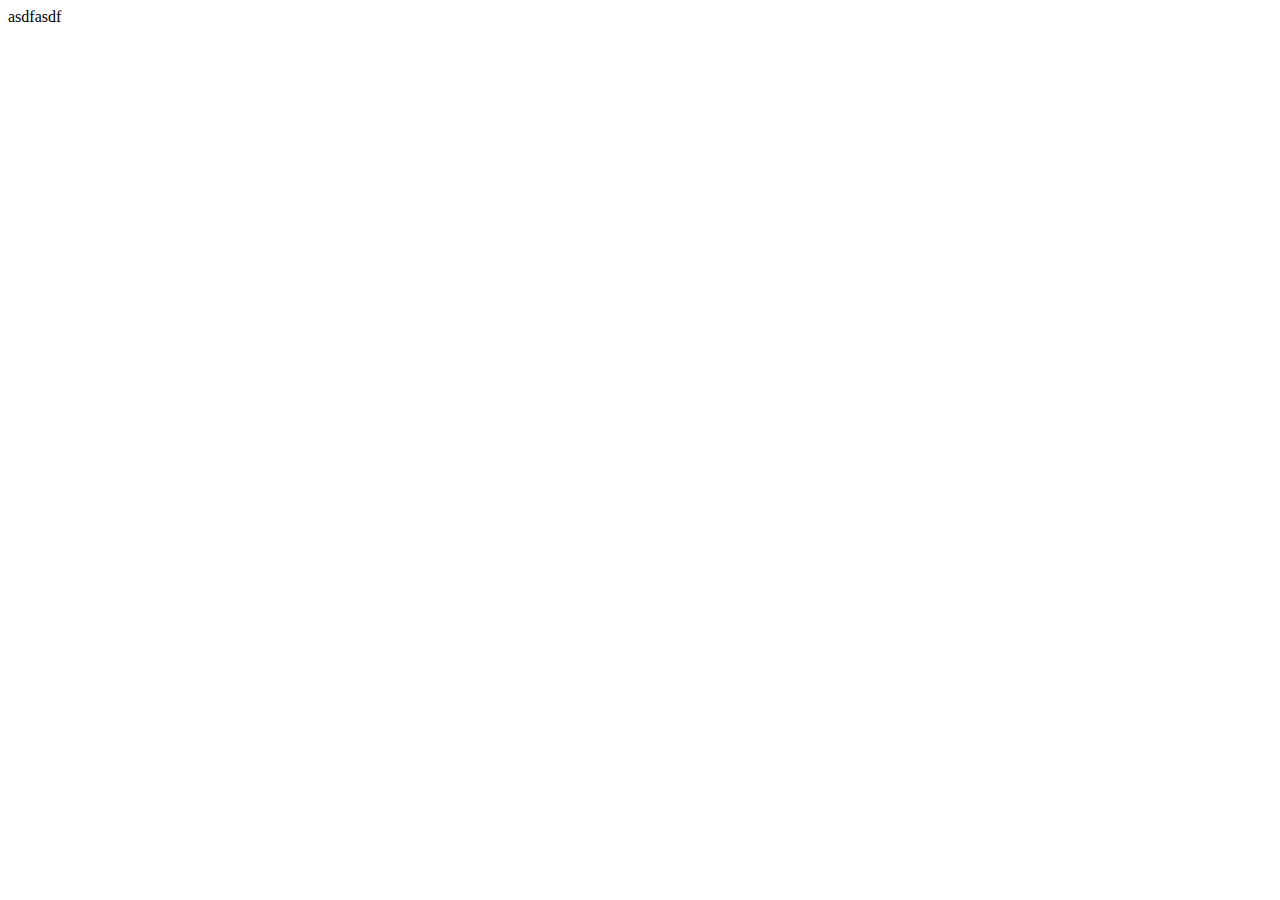
==== index.html @ 7bb19d3b "12" ====
<!DOCTYPE html>
<html lang="en">
<head>
    <meta charset="UTF-8">
    <meta name="viewport" content="width=device-width, initial-scale=1.0">
    <title>AnMy.1</title>
</head>
<body>
    asdfasdf
</body>
</html>
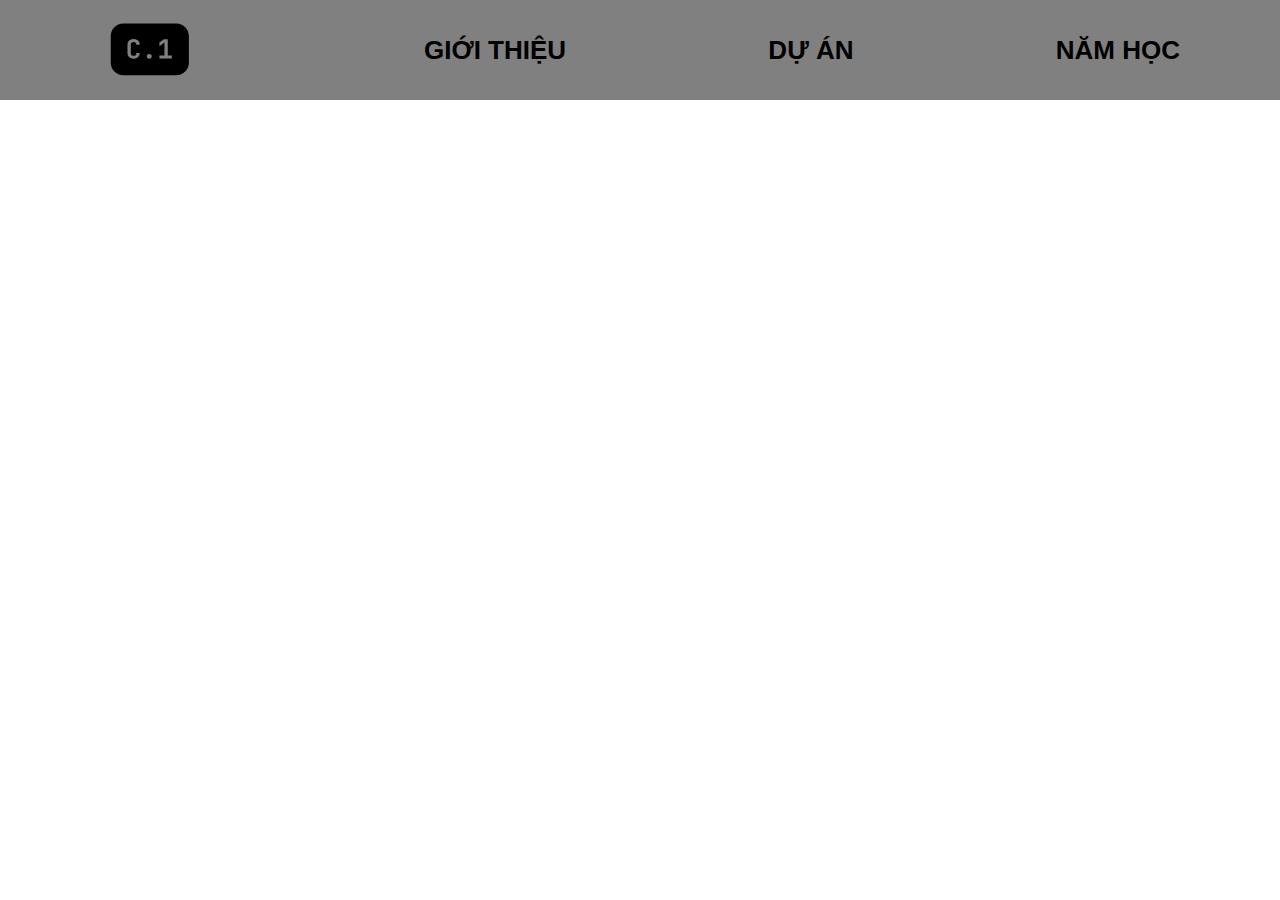
==== commit c1097dd0: "add navbar" ====
--- a/index.html
+++ b/index.html
@@ -4,8 +4,24 @@
     <meta charset="UTF-8">
     <meta name="viewport" content="width=device-width, initial-scale=1.0">
     <title>AnMy.1</title>
+    <link rel="stylesheet" href="main.css">
+    <link rel="stylesheet" href="index.style/header.css">
+    <link rel="shortcut icon" href="favicon.svg" type="image/x-icon">
 </head>
 <body>
-    asdfasdf
+    <header>
+        <div class="container">
+            <div class="logo">
+                <img src="favicon.svg" alt="logo">
+            </div> 
+            <div class="menubar">
+                <ul class="menu-element">
+                    <li>GIỚI THIỆU</li>
+                    <li>DỰ ÁN</li>
+                    <li>NĂM HỌC</li>
+                </ul>
+            </div>
+        </div>
+    </header>
 </body>
 </html>--- a/main.css
+++ b/main.css
@@ -0,0 +1,5 @@
+* {
+    padding: 0;
+    margin: 0;
+    font-family: Arial, Helvetica, sans-serif;
+}--- a/index.style/header.css
+++ b/index.style/header.css
@@ -0,0 +1,53 @@
+:root {
+    --menu-height: 100px
+}
+
+
+header {
+    width: 100%;
+    height: var(--menu-height);
+    display: flex;
+    justify-content: center;
+    
+}
+header .container {
+    background-color: gray;
+    width: min(1200px, 100%);
+    display: flex;
+    justify-content: space-between;
+    padding: 0 var(--menu-height);
+    align-items: center;
+    height: var(--menu-height);
+}
+
+header .container .logo img {
+    height: var(--menu-height);
+}
+header .container .menubar {
+    width: 70%;
+}
+header .container .menubar ul {
+    display: flex;
+    justify-content: space-between;
+}
+
+header .container .menubar ul li {
+    list-style: none;
+    font-size: 26px;
+    font-weight: bold;
+    position: relative;
+
+}
+header .container .menubar ul li::before {
+    content: '';
+    position: absolute;
+    top: 100%;
+    height: 3px;
+    background-color: black;
+    width: 0;
+    transition: .3s;
+
+}
+header .container .menubar ul li:hover::before {
+    width: 100%;
+}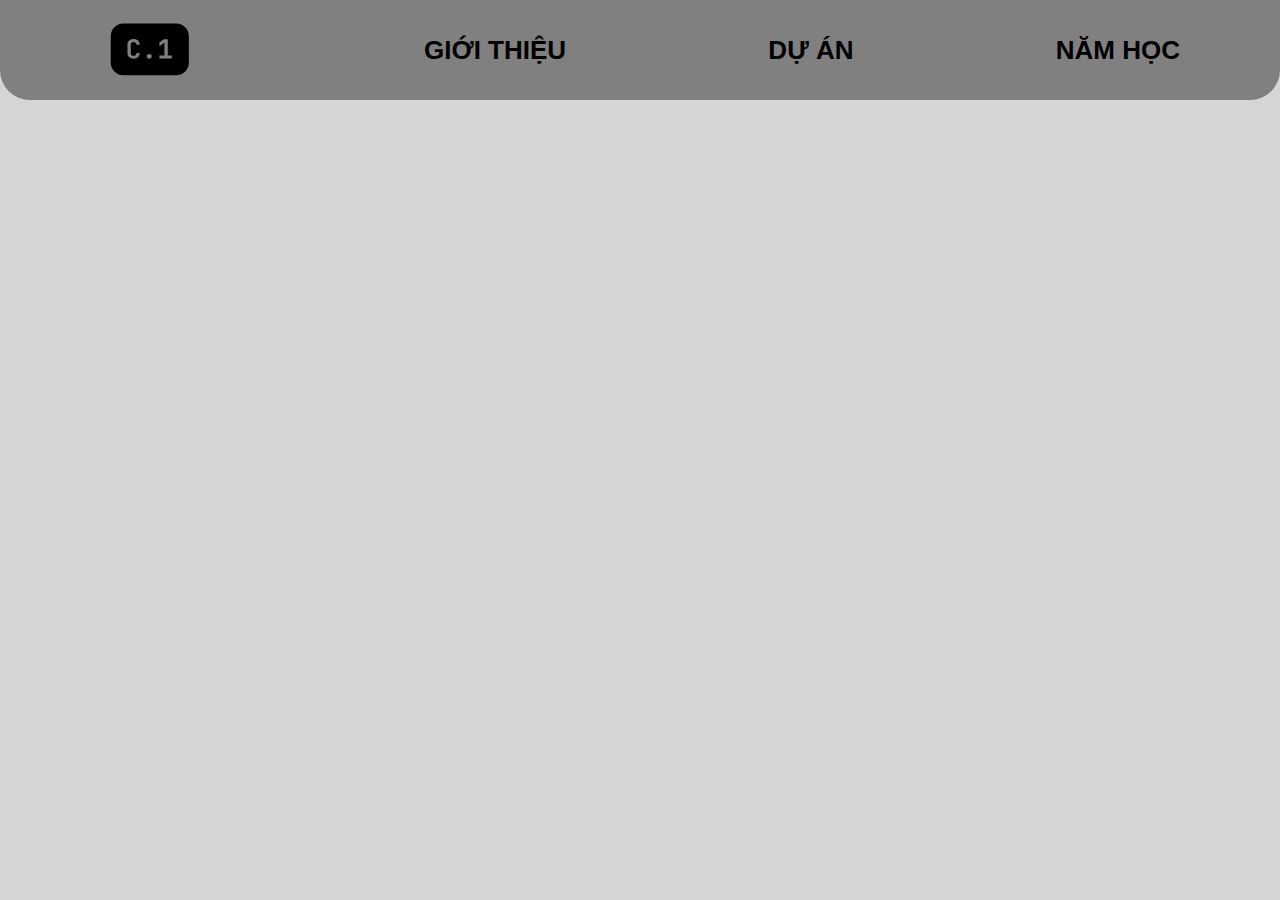
==== commit 2790da3a: "update menubar" ====
--- a/index.html
+++ b/index.html
@@ -1,19 +1,22 @@
 <!DOCTYPE html>
 <html lang="en">
+
 <head>
     <meta charset="UTF-8">
     <meta name="viewport" content="width=device-width, initial-scale=1.0">
     <title>AnMy.1</title>
+    <link rel="shortcut icon" href="favicon.svg" type="image/x-icon">
     <link rel="stylesheet" href="main.css">
     <link rel="stylesheet" href="index.style/header.css">
-    <link rel="shortcut icon" href="favicon.svg" type="image/x-icon">
+    <link rel="stylesheet" href="index.style/body.css">
 </head>
+
 <body>
     <header>
         <div class="container">
             <div class="logo">
                 <img src="favicon.svg" alt="logo">
-            </div> 
+            </div>
             <div class="menubar">
                 <ul class="menu-element">
                     <li>GIỚI THIỆU</li>
@@ -24,4 +27,5 @@
         </div>
     </header>
 </body>
+
 </html>--- a/index.style/header.css
+++ b/index.style/header.css
@@ -8,7 +8,6 @@
     height: var(--menu-height);
     display: flex;
     justify-content: center;
-    
 }
 header .container {
     background-color: gray;
@@ -18,6 +17,7 @@
     padding: 0 var(--menu-height);
     align-items: center;
     height: var(--menu-height);
+    border-radius: 0 0 30px 30px;
 }
 
 header .container .logo img {
@@ -36,18 +36,9 @@
     font-size: 26px;
     font-weight: bold;
     position: relative;
-
+    cursor: default;
+    transition: .4s;
 }
-header .container .menubar ul li::before {
-    content: '';
-    position: absolute;
-    top: 100%;
-    height: 3px;
-    background-color: black;
-    width: 0;
-    transition: .3s;
-
-}
-header .container .menubar ul li:hover::before {
-    width: 100%;
+header .container .menubar ul li:hover {
+    color: aqua;
 }--- a/index.style/body.css
+++ b/index.style/body.css
@@ -0,0 +1,3 @@
+body {
+    background-color: rgb(214, 213, 213);
+}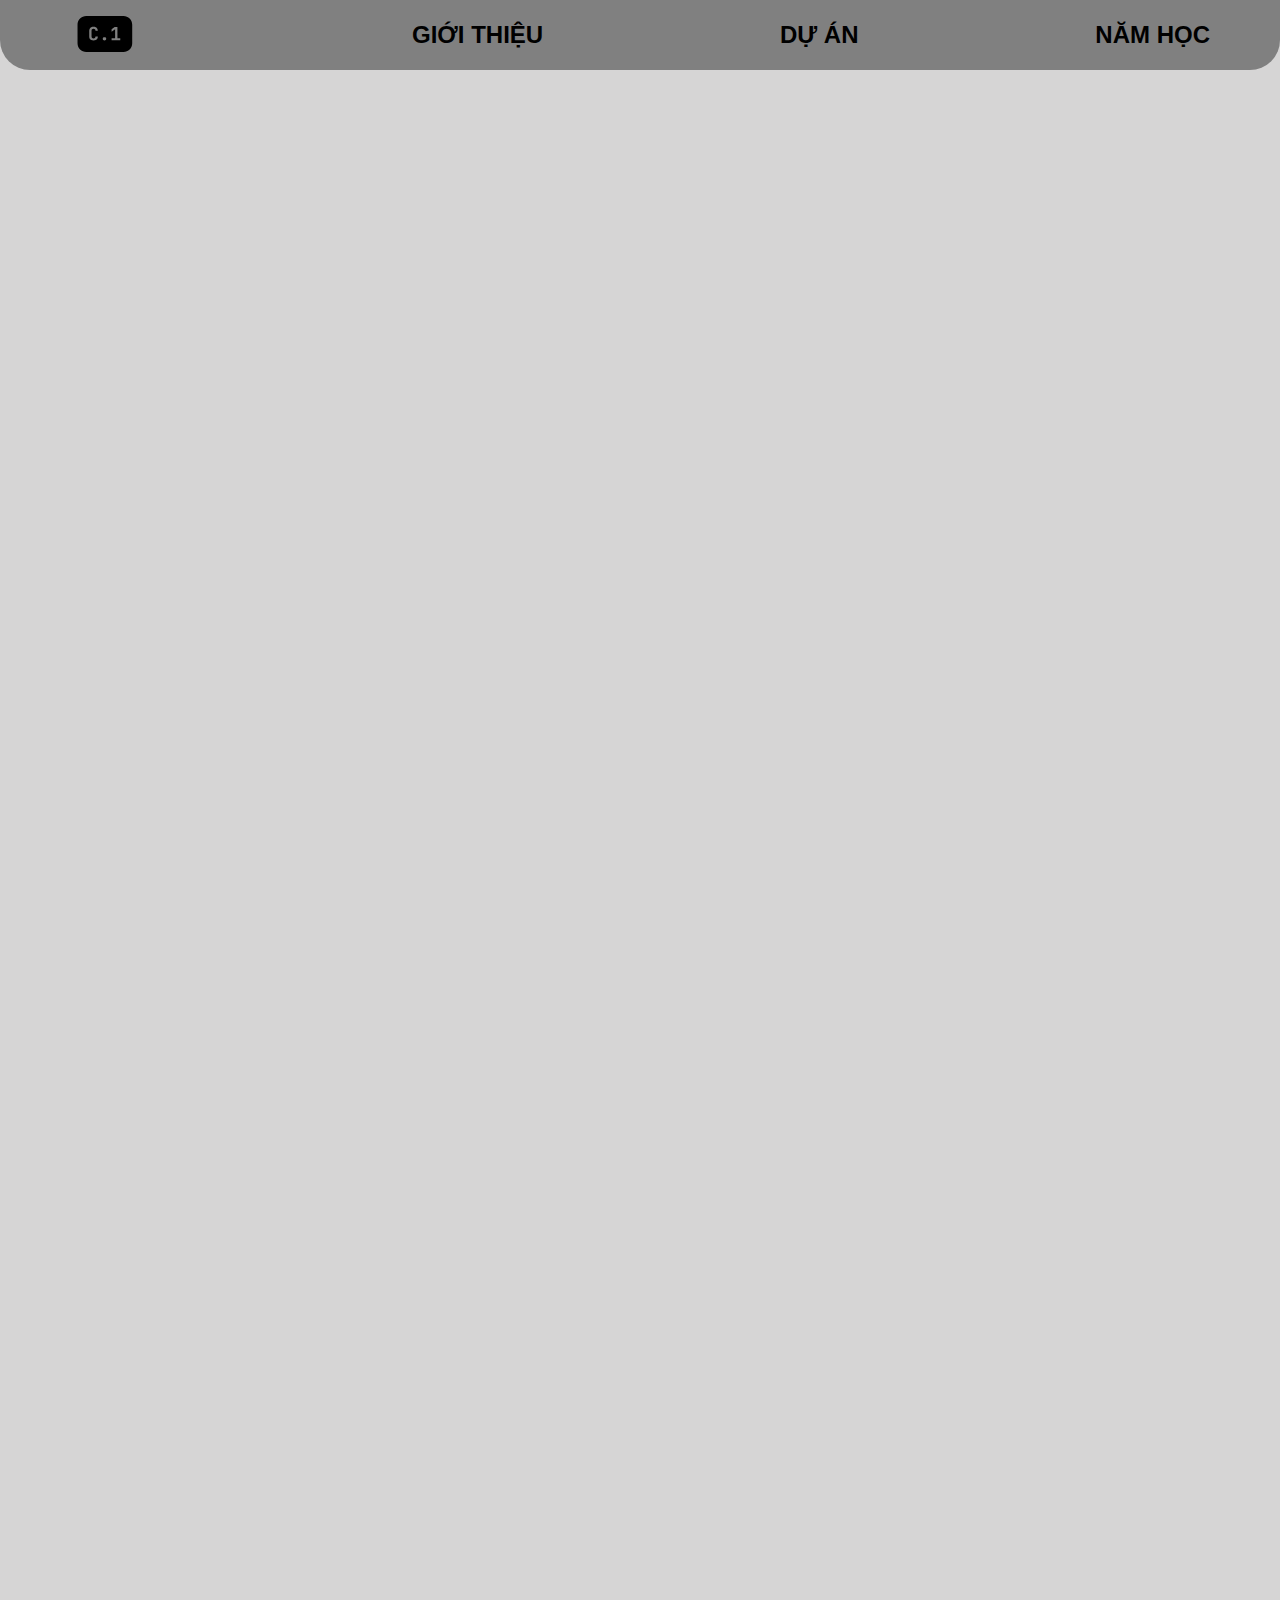
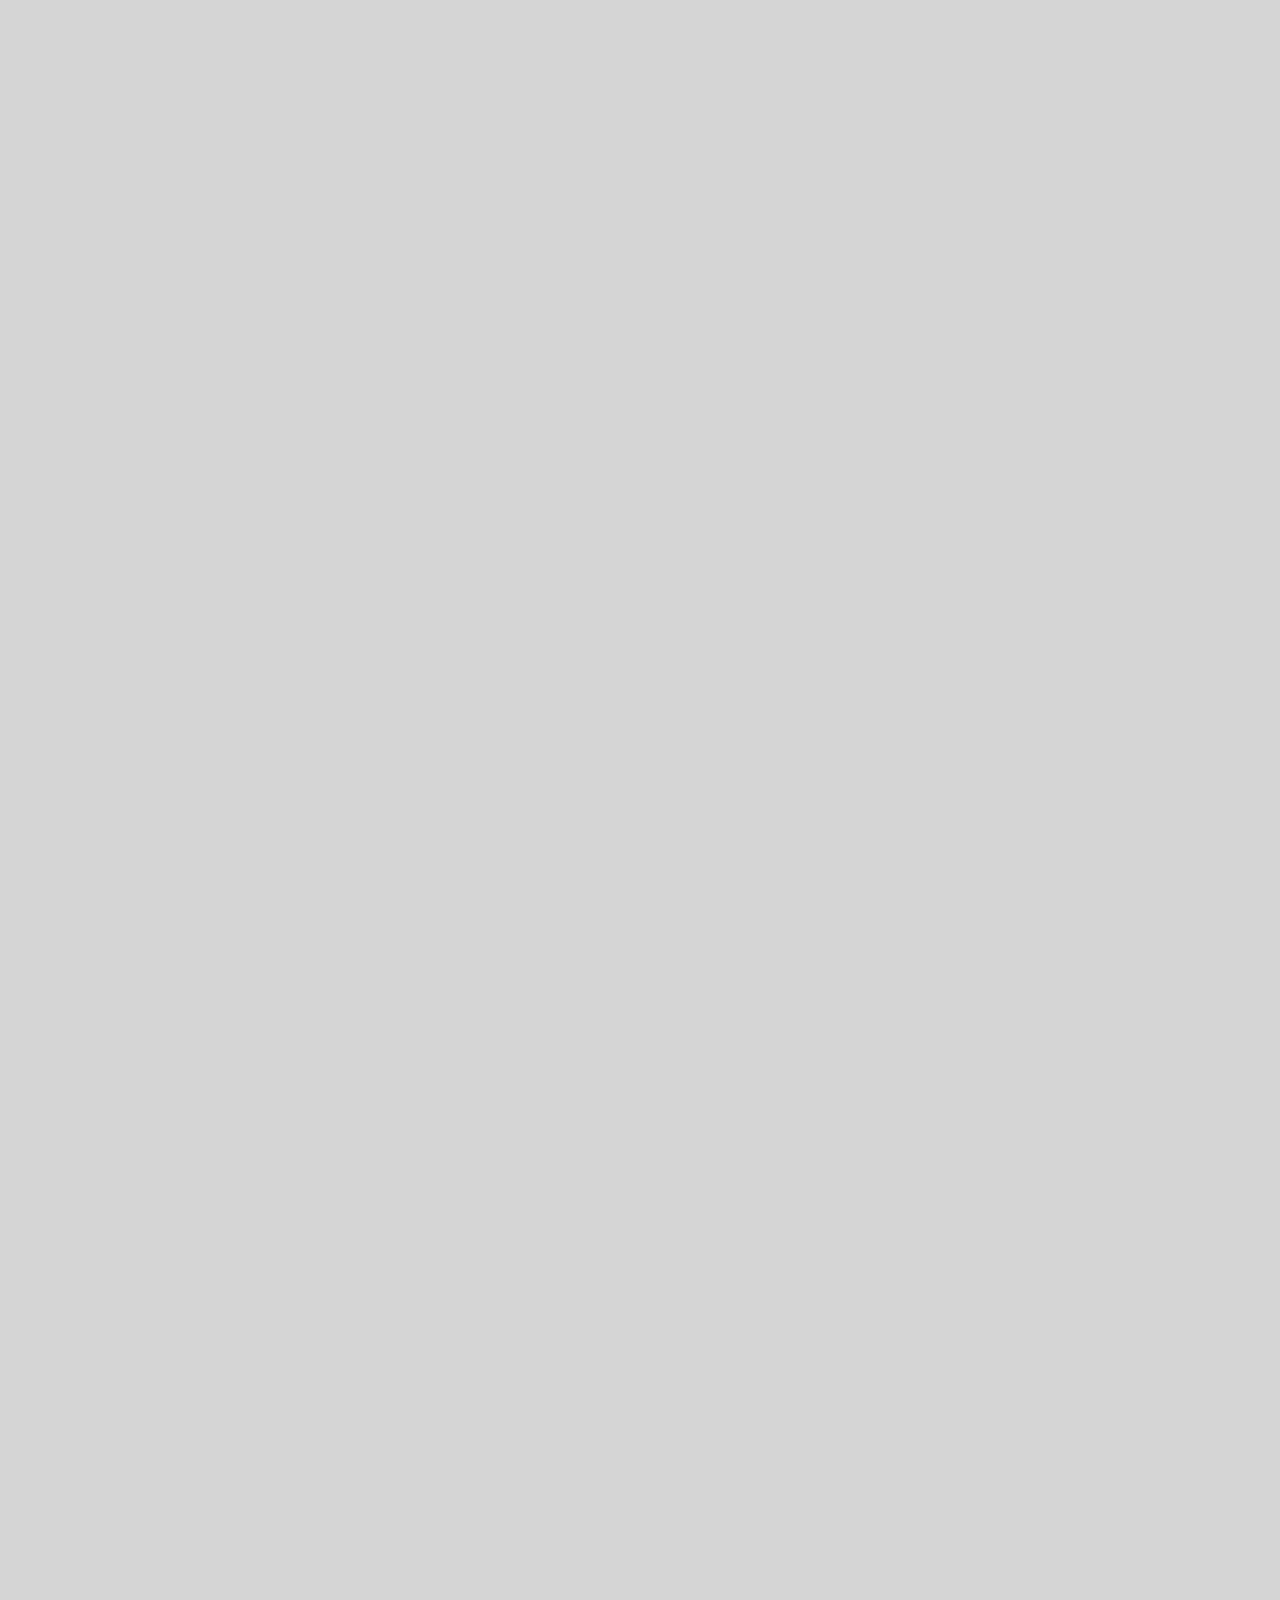
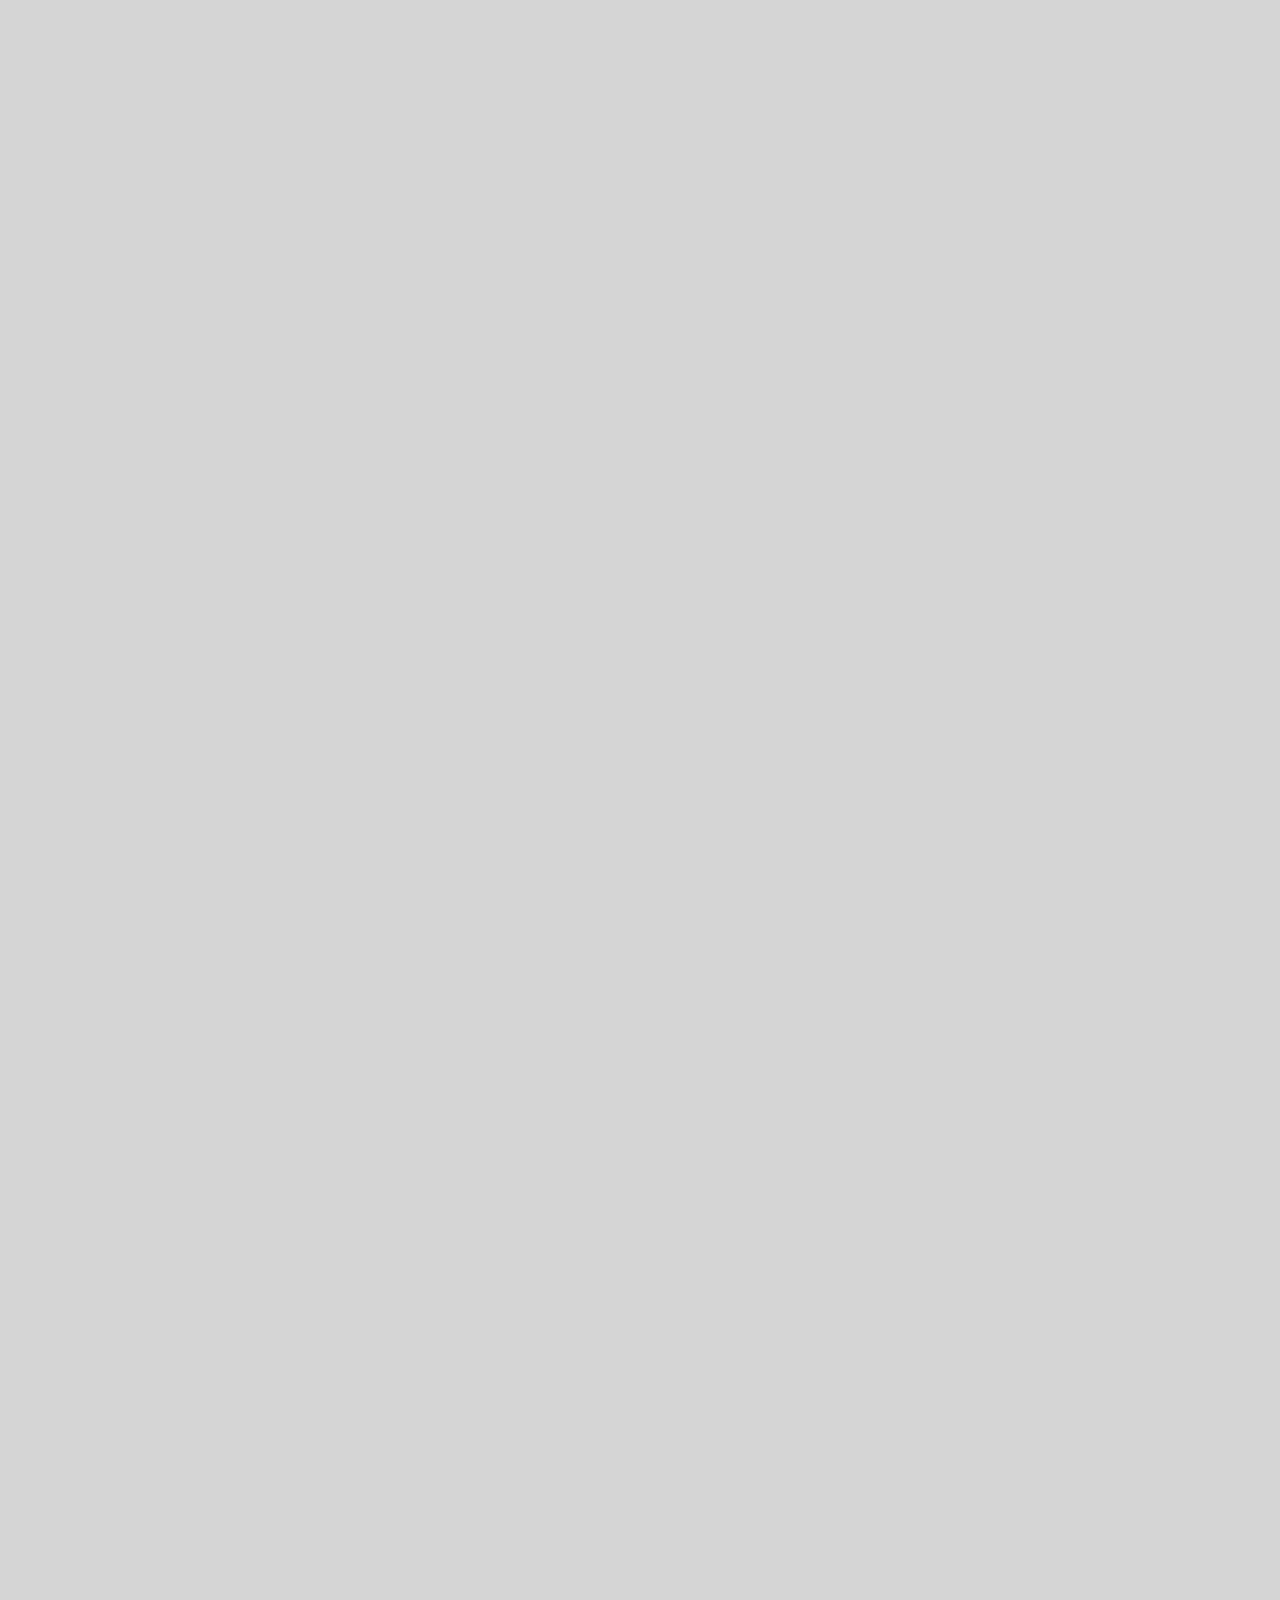
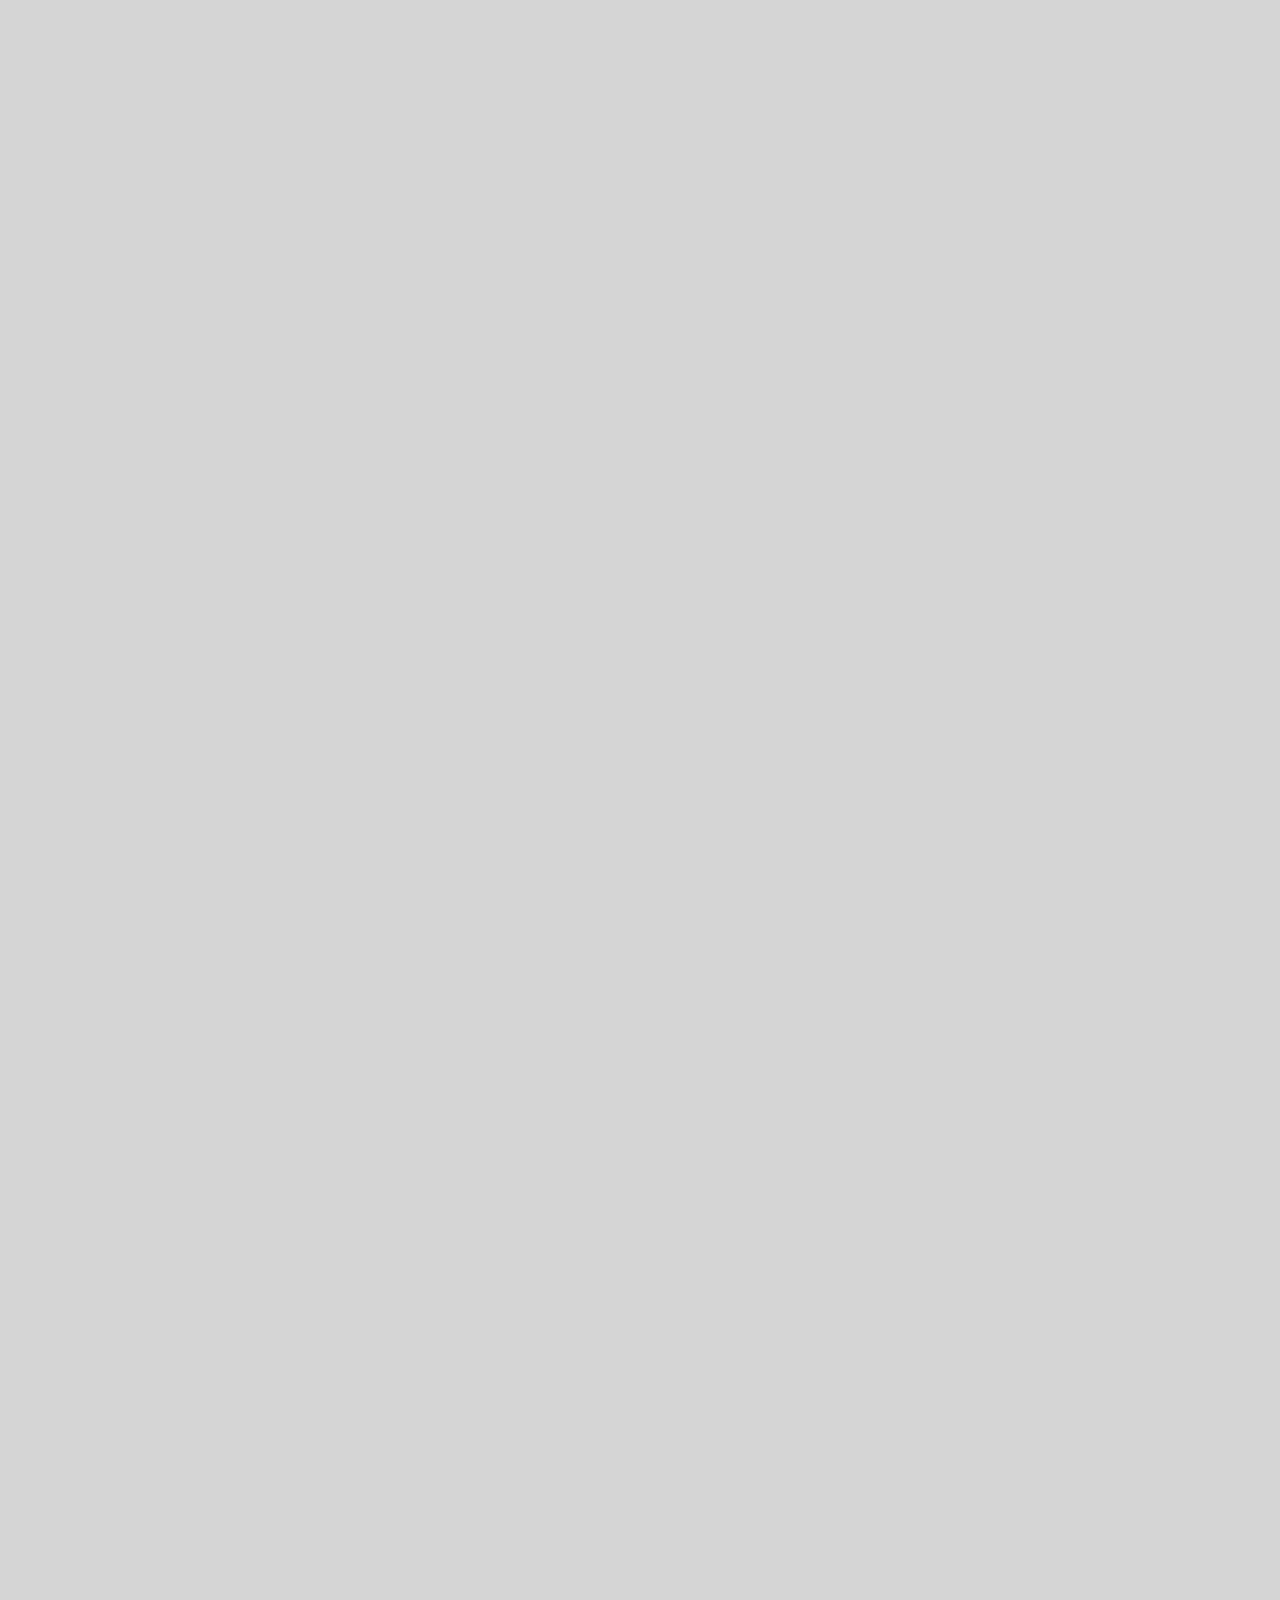
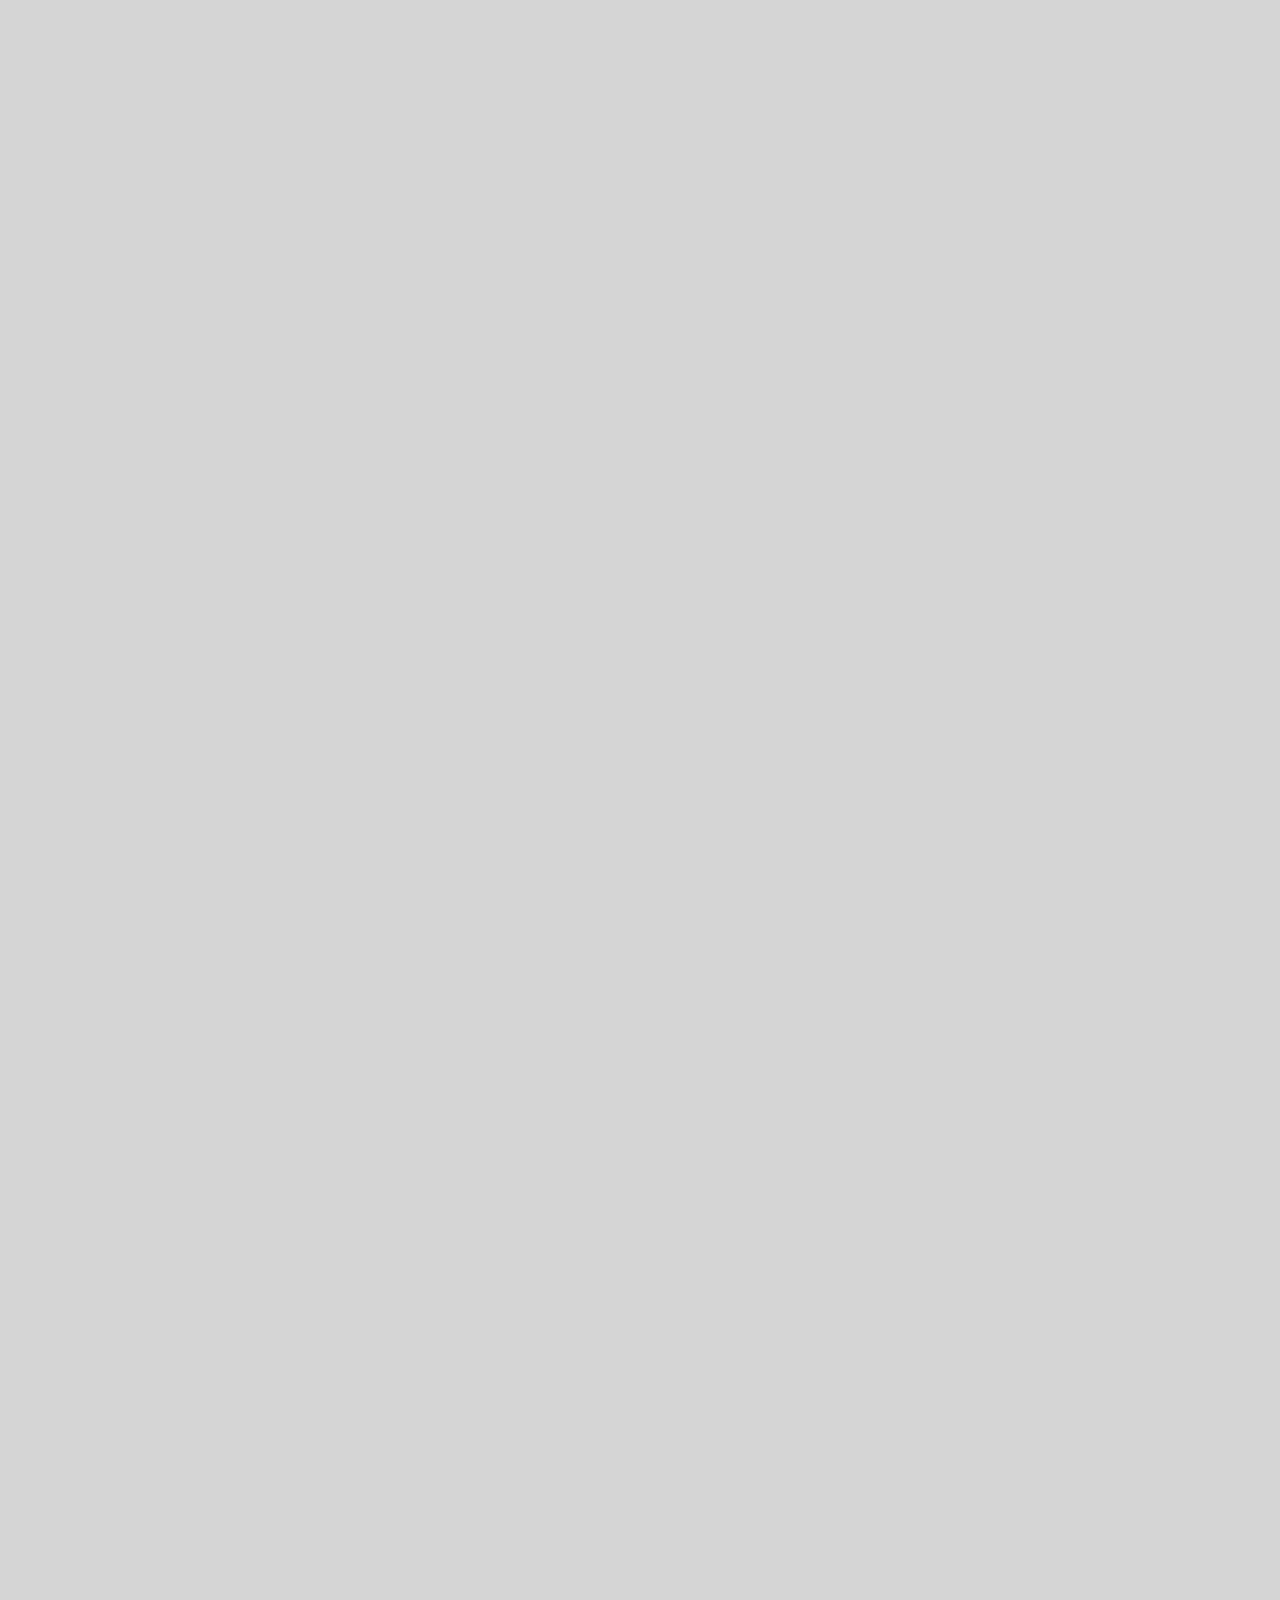
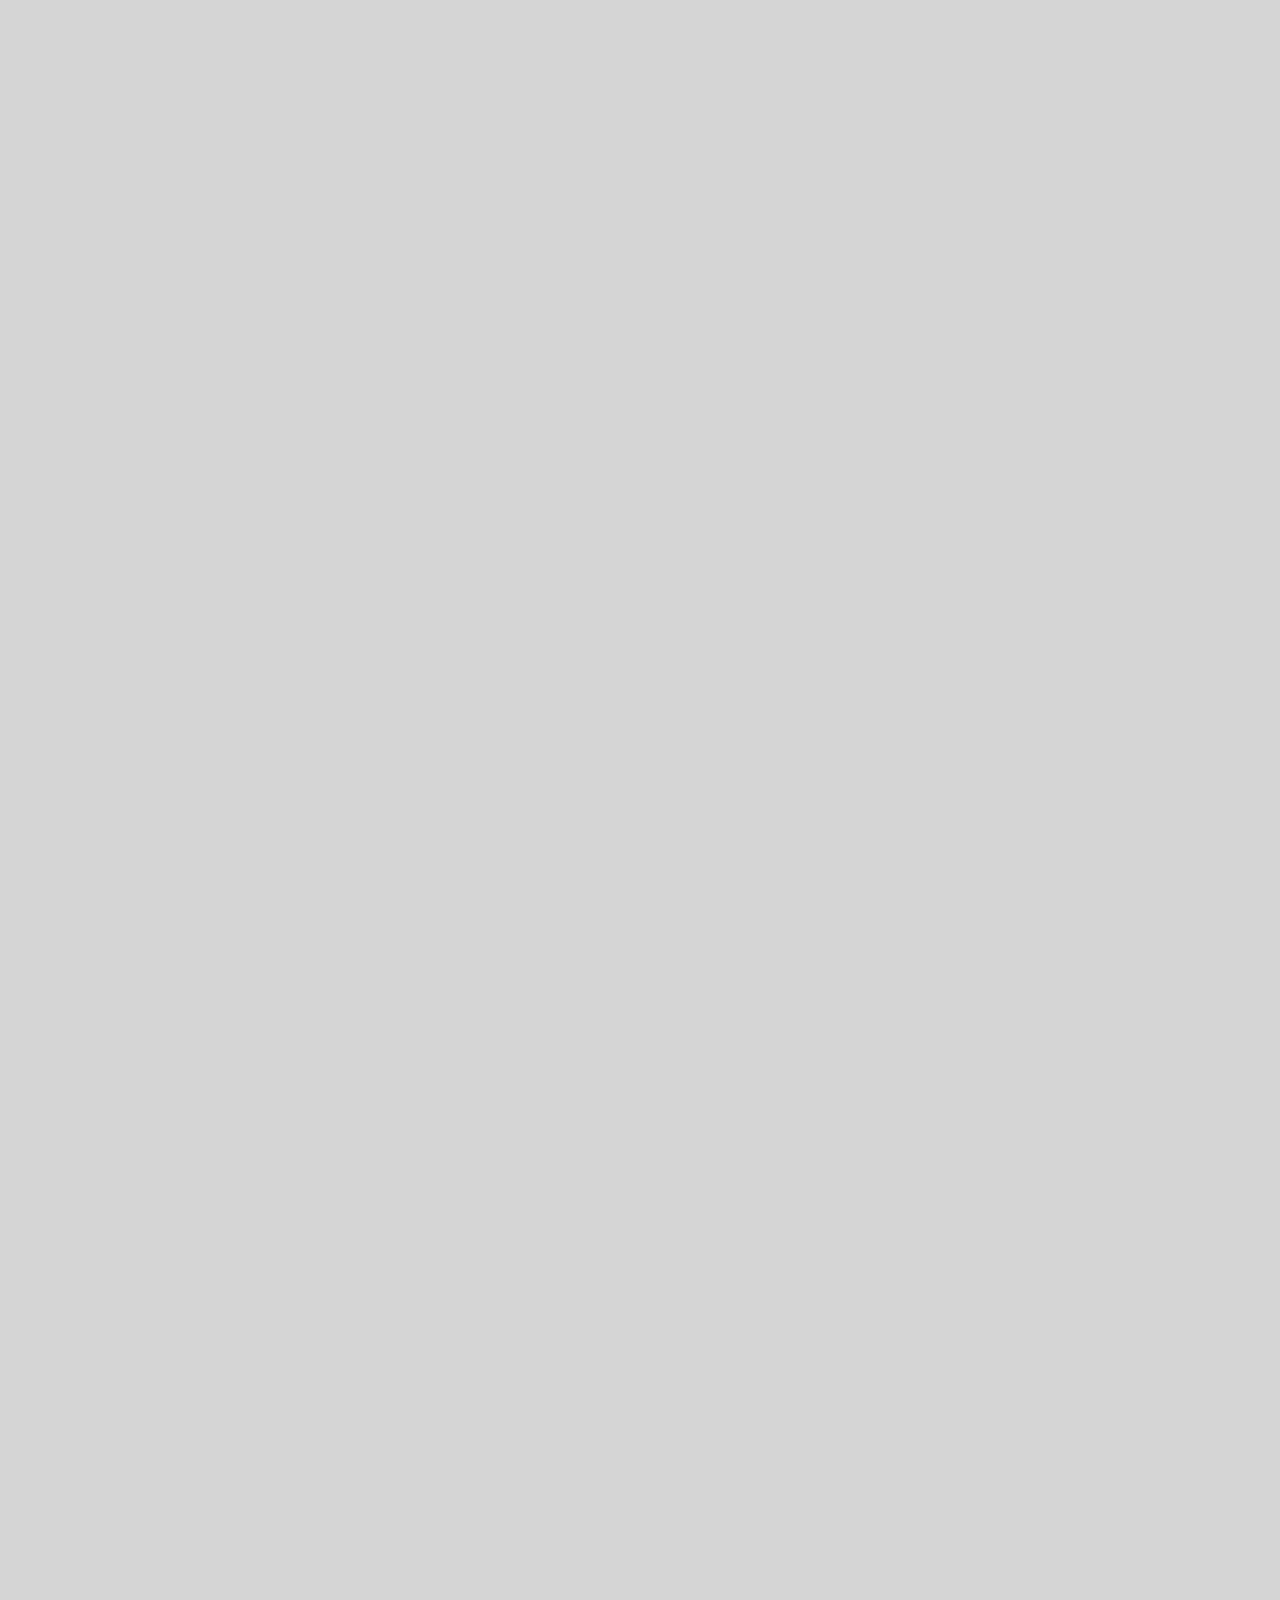
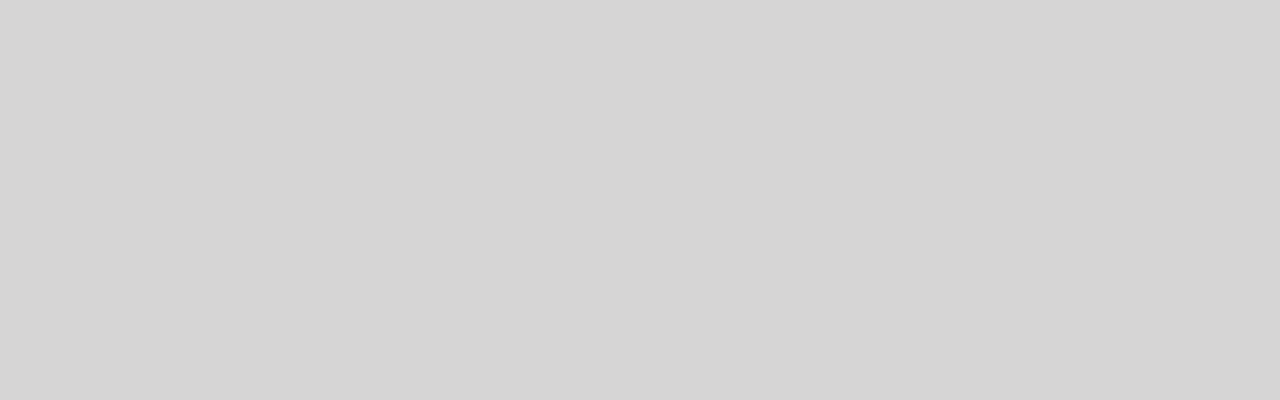
==== commit 5fec6985: "update menubar" ====
--- a/index.html
+++ b/index.html
@@ -9,6 +9,7 @@
     <link rel="stylesheet" href="main.css">
     <link rel="stylesheet" href="index.style/header.css">
     <link rel="stylesheet" href="index.style/body.css">
+    <link rel="stylesheet" href="clock.css">
 </head>
 
 <body>
@@ -26,6 +27,7 @@
             </div>
         </div>
     </header>
+
 </body>
 
 </html>--- a/index.style/header.css
+++ b/index.style/header.css
@@ -1,5 +1,5 @@
 :root {
-    --menu-height: 100px
+    --menu-height: 70px
 }
 
 
@@ -8,6 +8,9 @@
     height: var(--menu-height);
     display: flex;
     justify-content: center;
+    top: 0;
+    position: -webkit-sticky;
+    position: sticky;
 }
 header .container {
     background-color: gray;
@@ -33,7 +36,7 @@
 
 header .container .menubar ul li {
     list-style: none;
-    font-size: 26px;
+    font-size: 24px;
     font-weight: bold;
     position: relative;
     cursor: default;
--- a/index.style/body.css
+++ b/index.style/body.css
@@ -1,3 +1,4 @@
 body {
     background-color: rgb(214, 213, 213);
-}+    height: 10000px;
+}
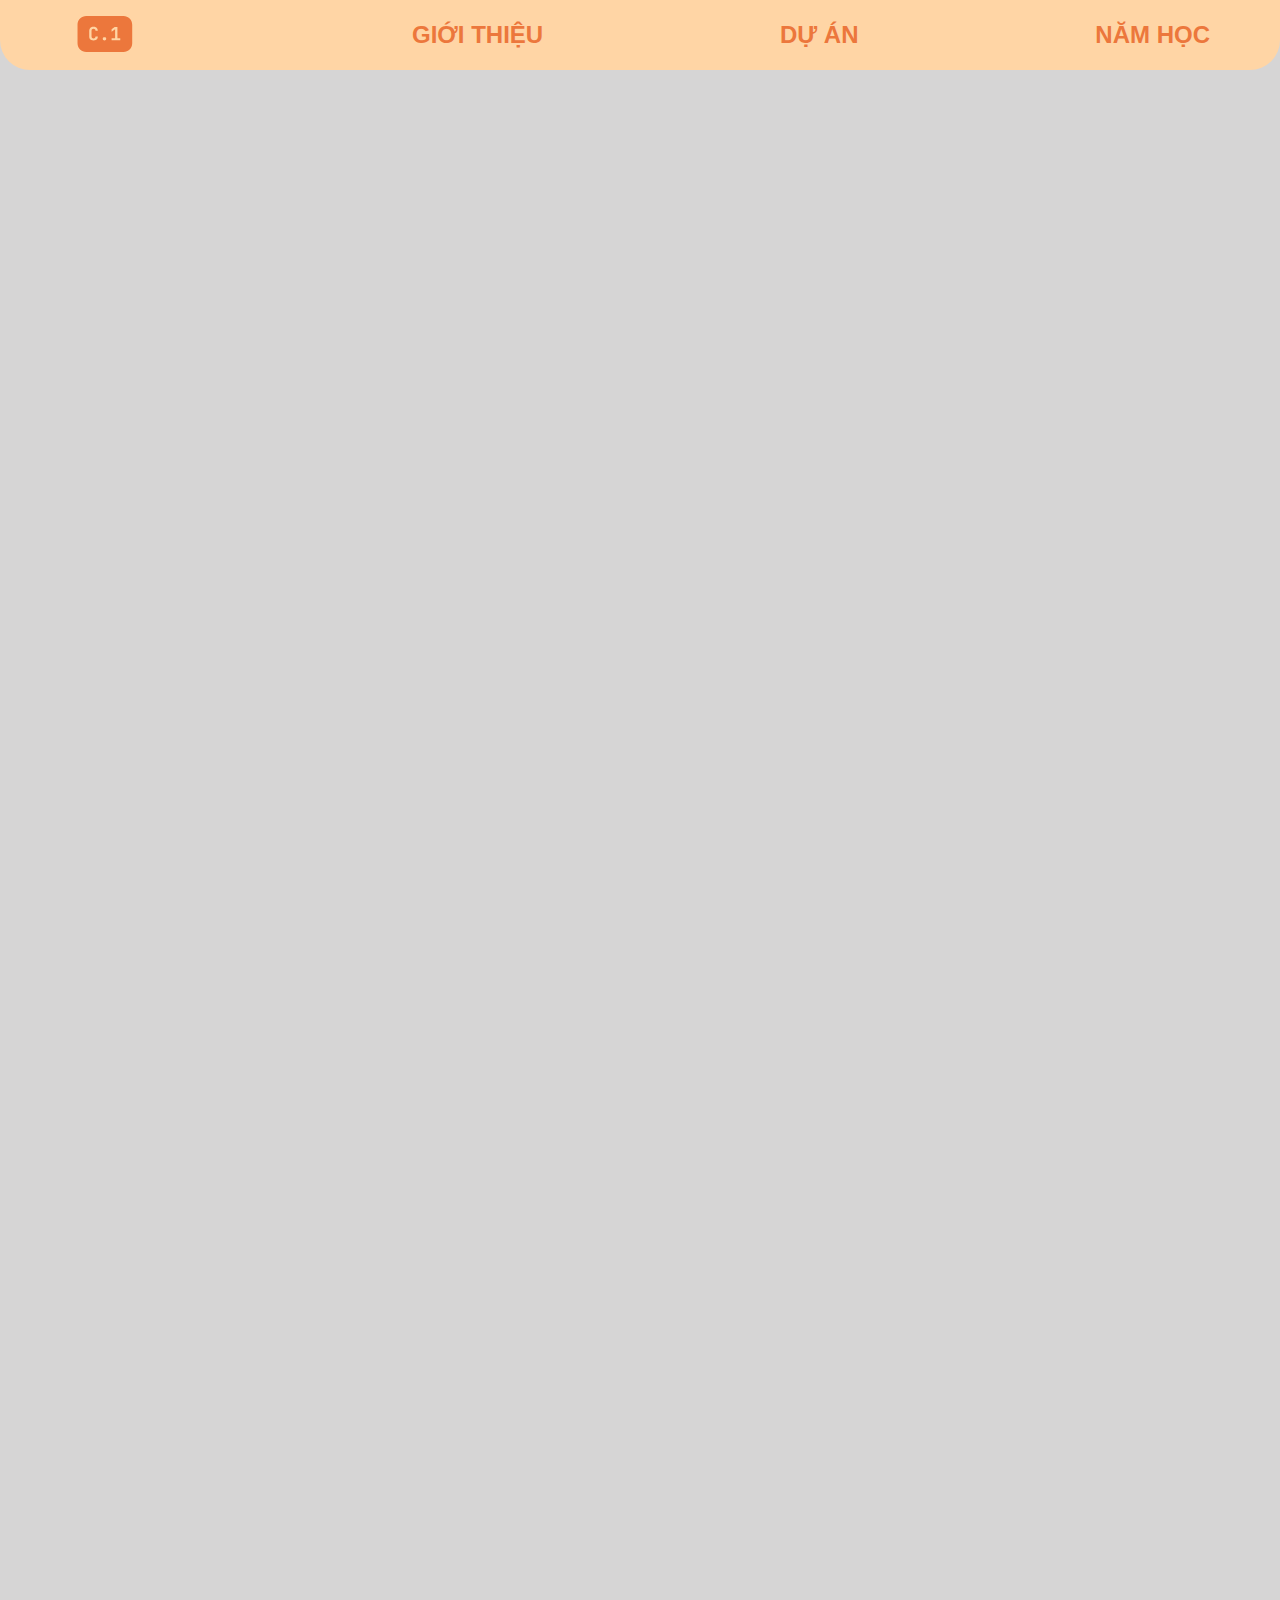
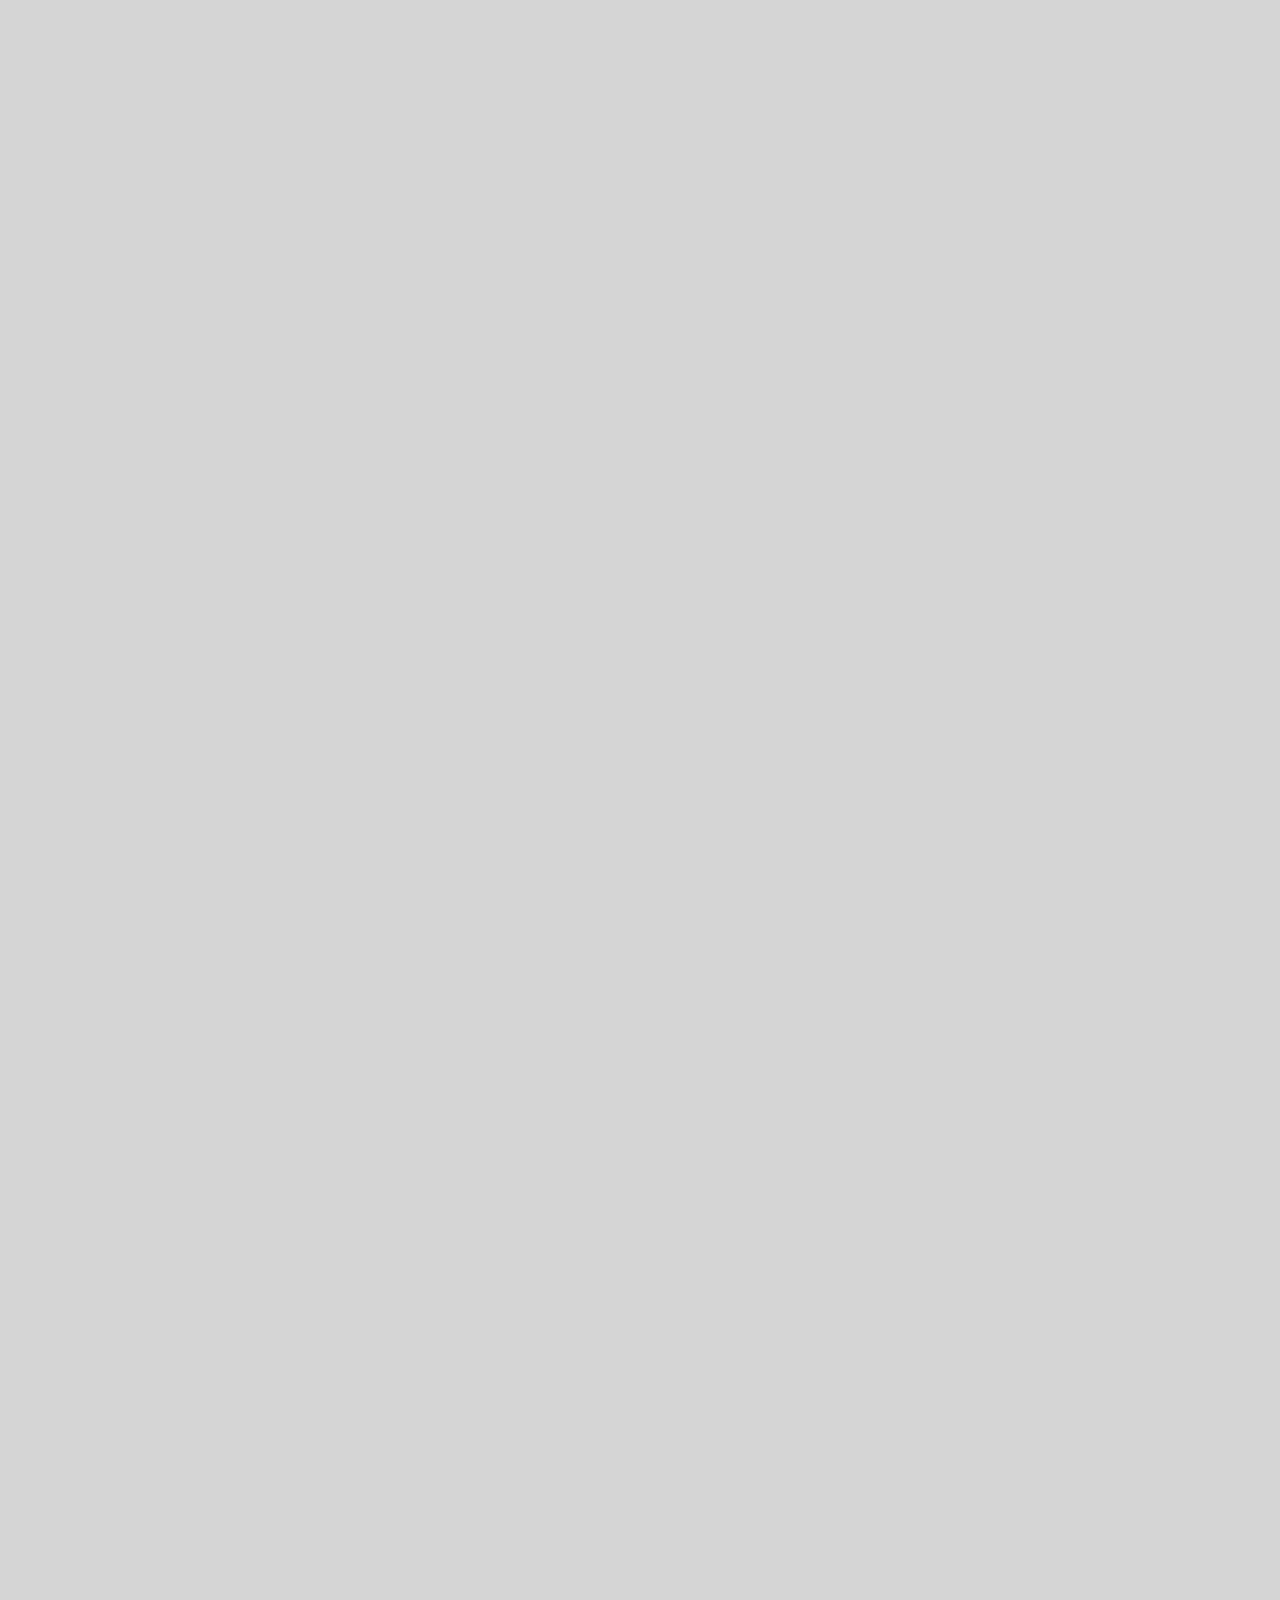
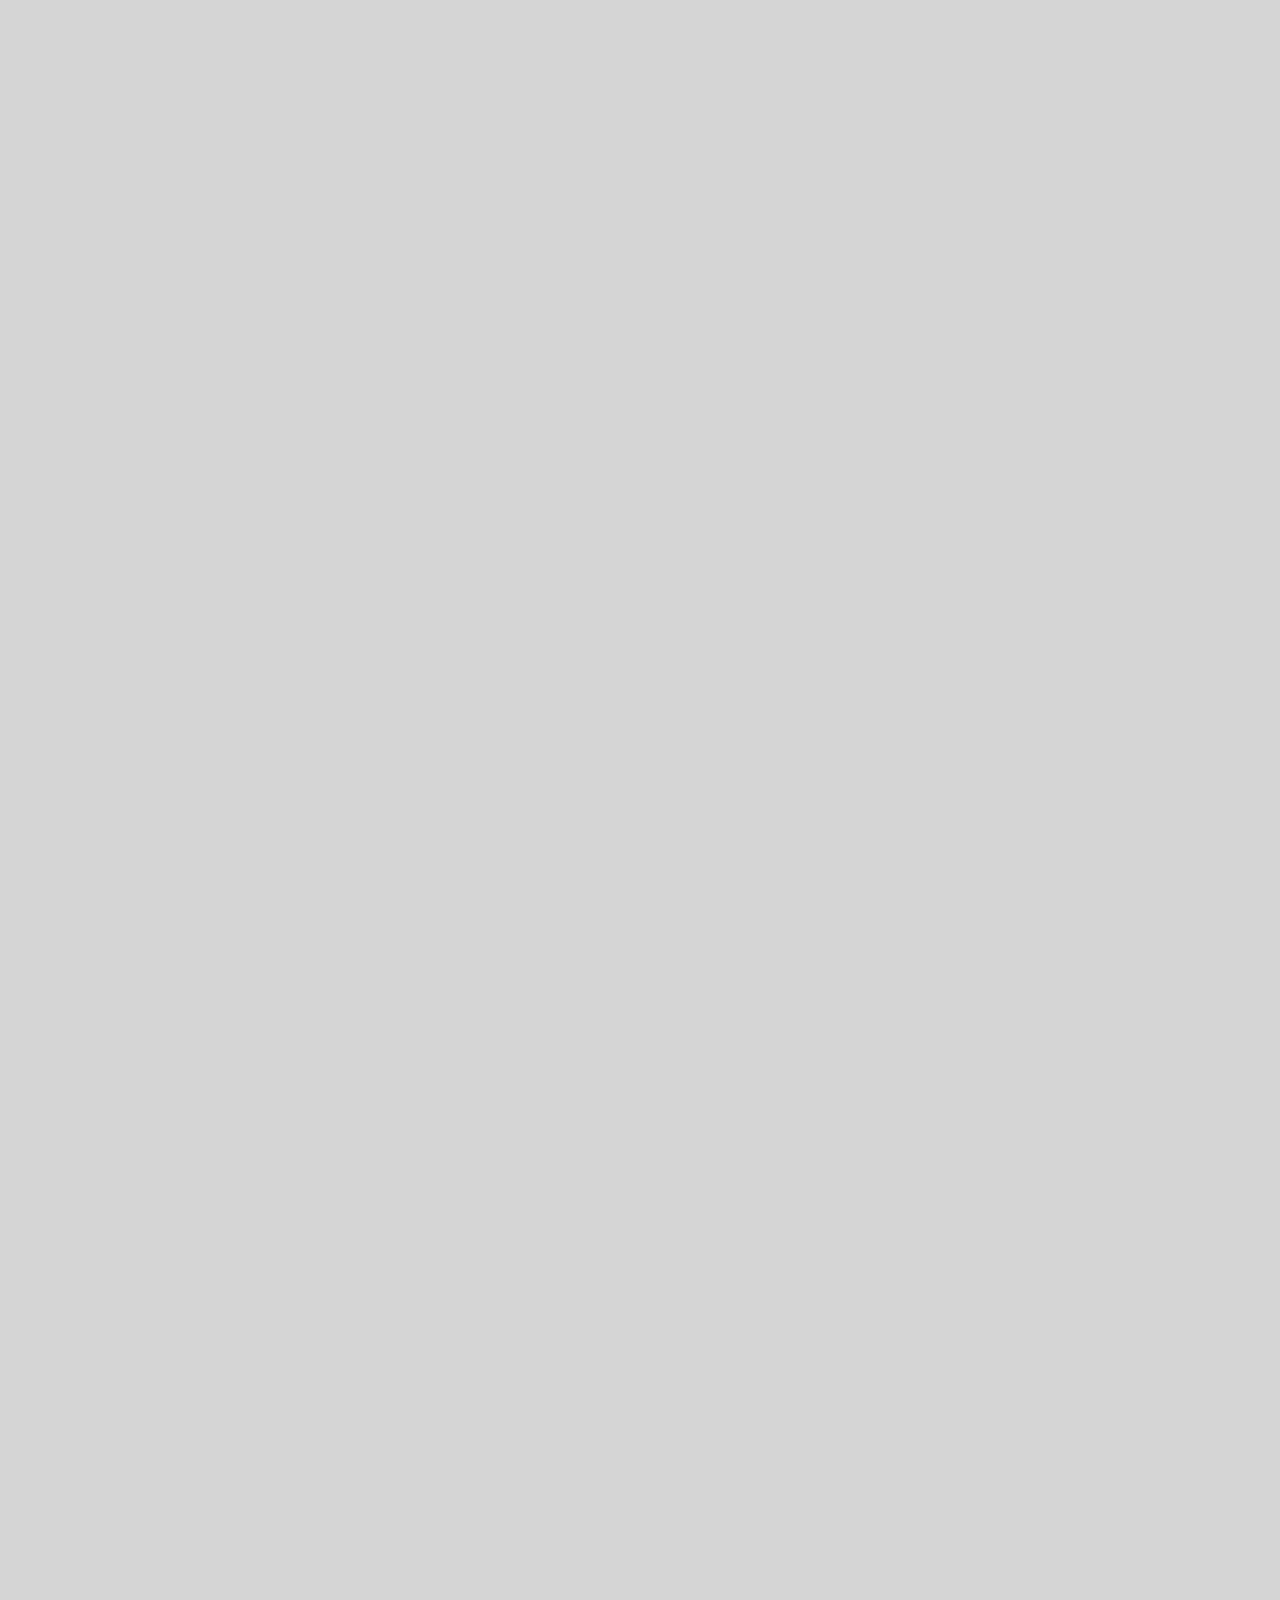
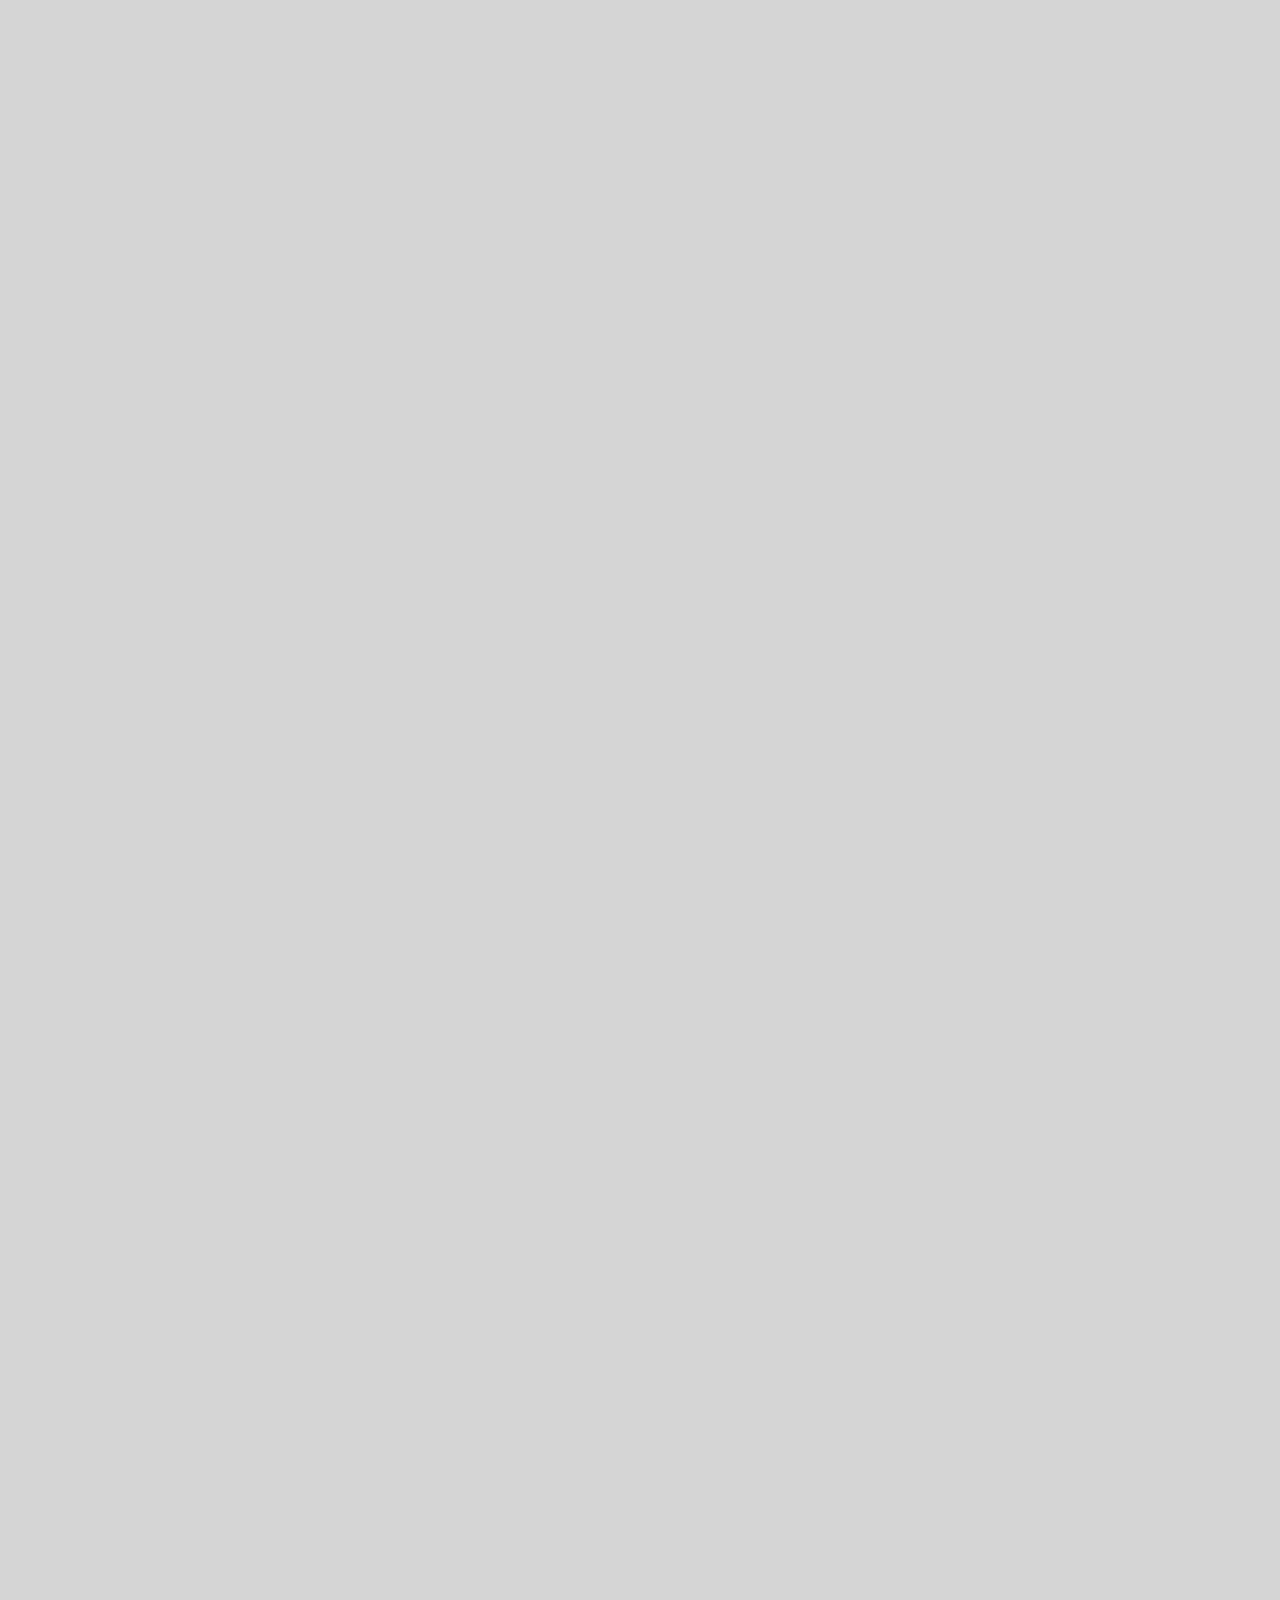
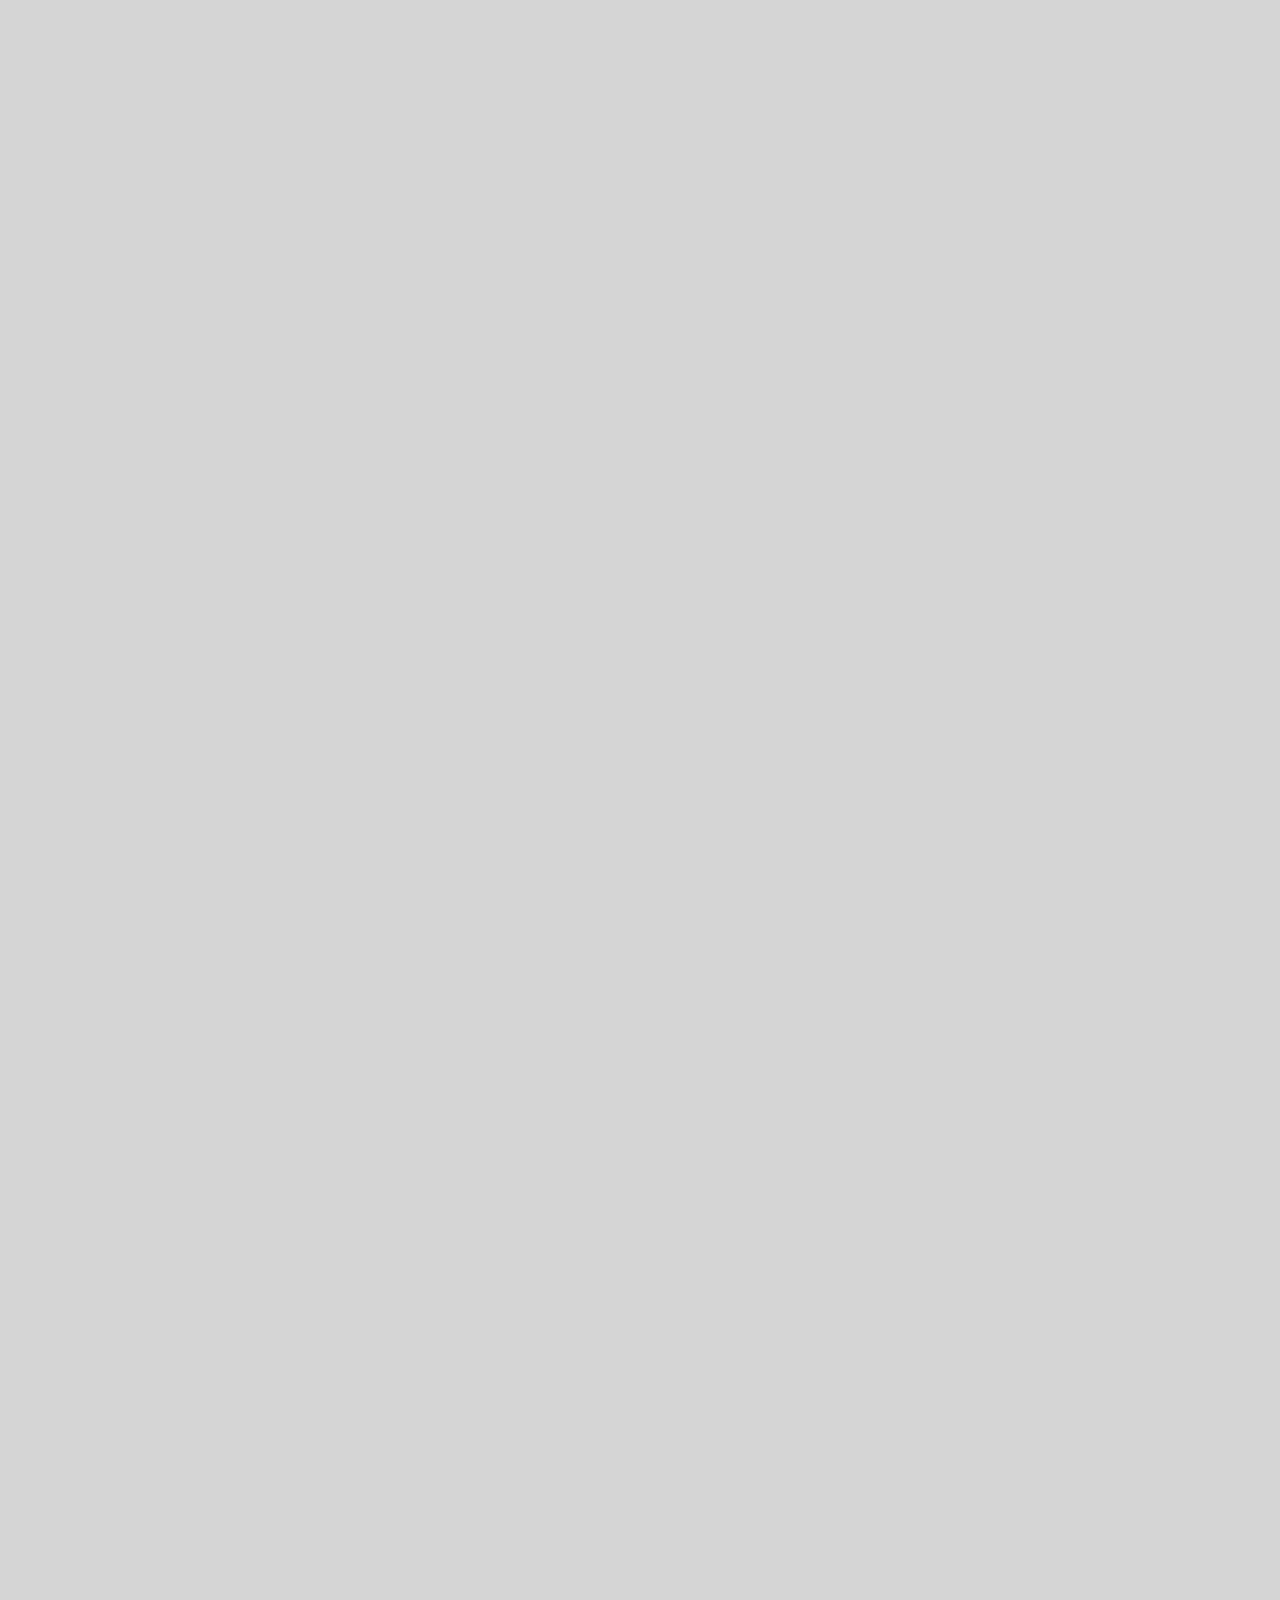
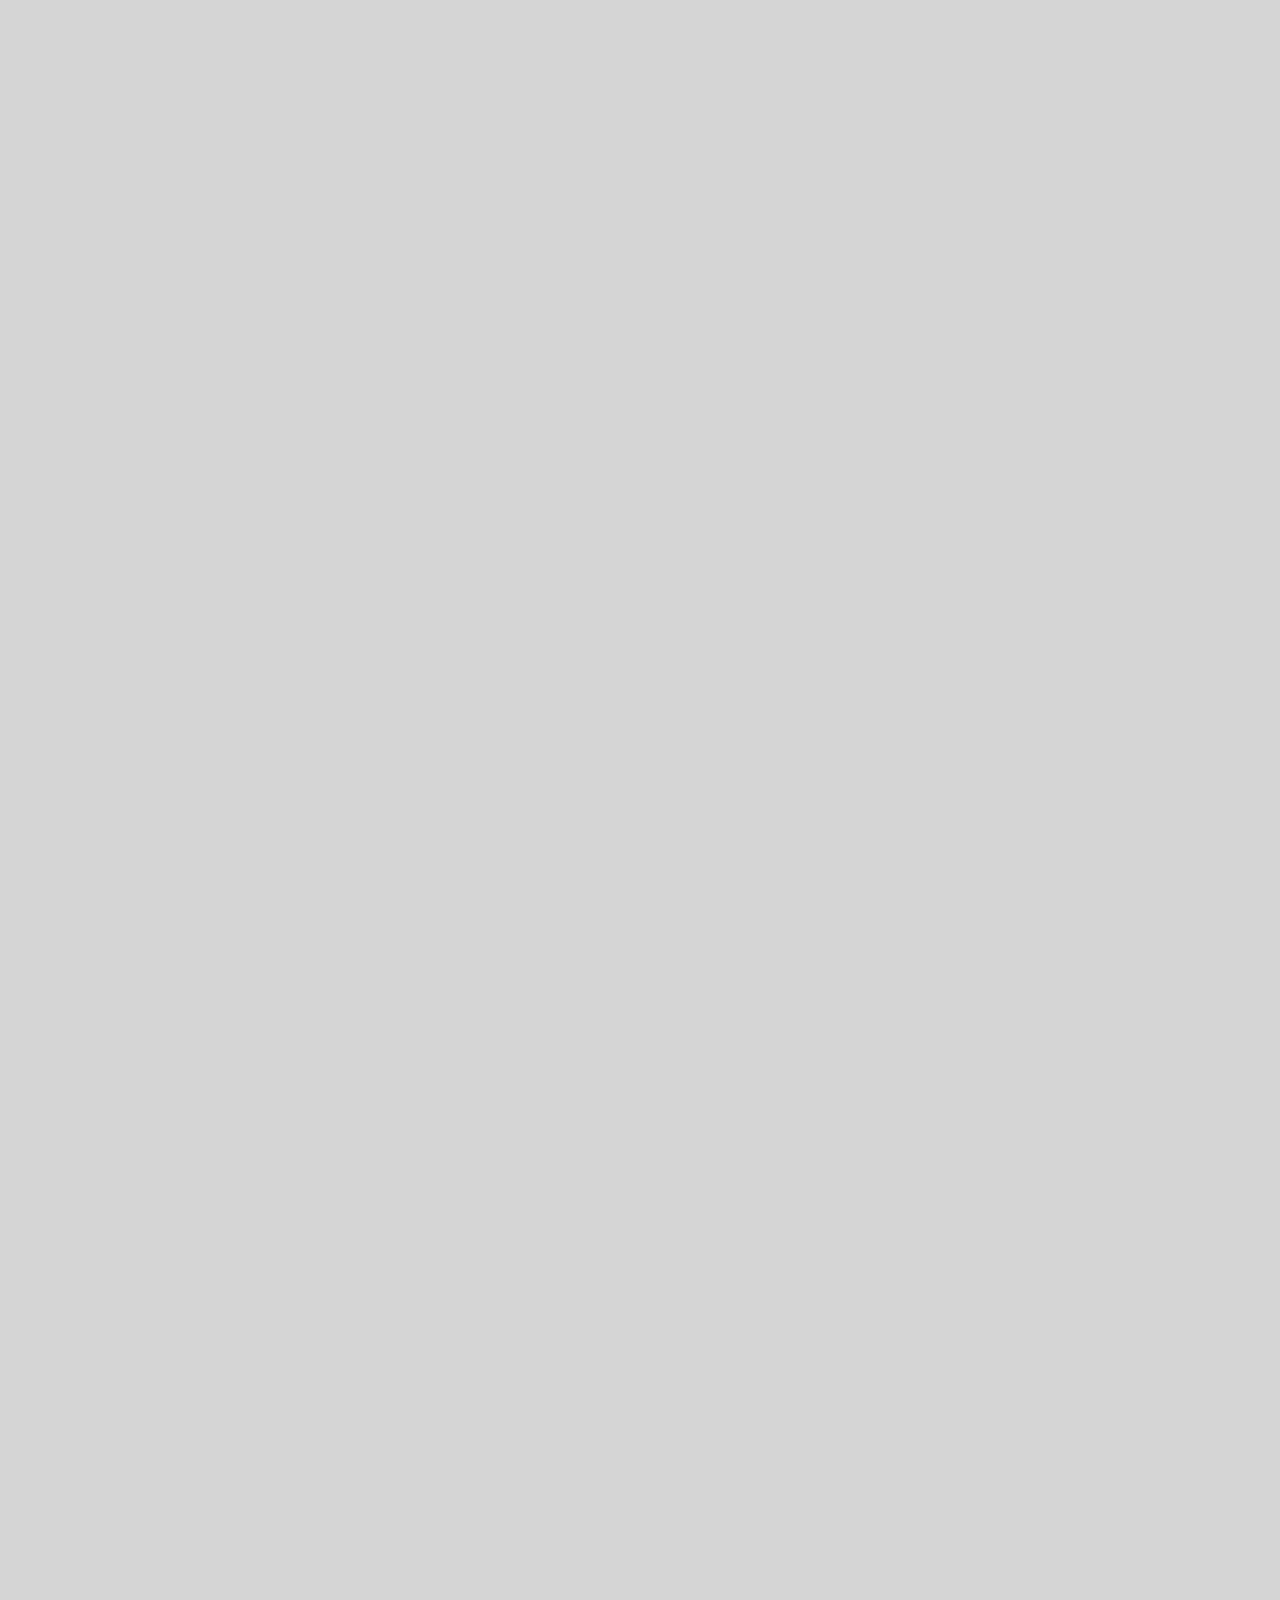
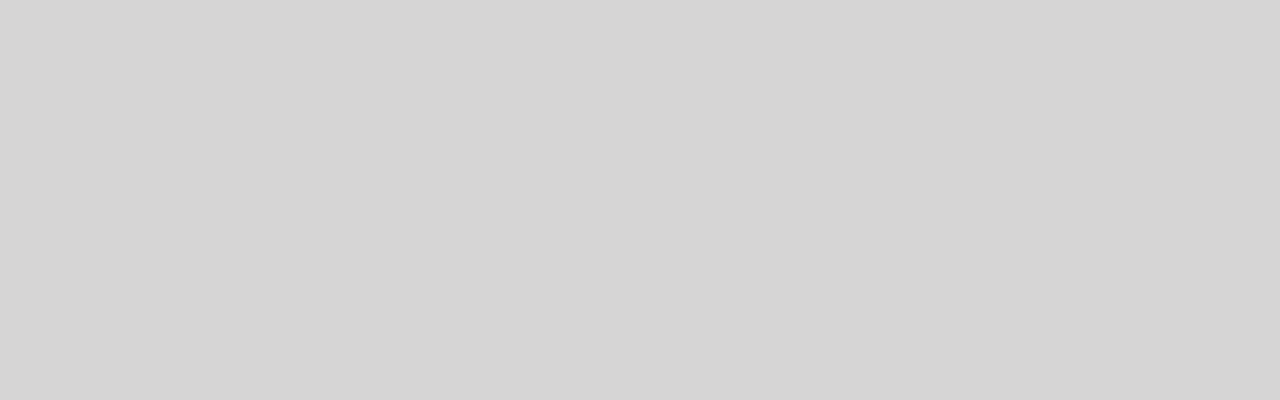
==== commit 58f0f8b9: "change menubar to nav-bar" ====
--- a/index.html
+++ b/index.html
@@ -18,7 +18,7 @@
             <div class="logo">
                 <img src="favicon.svg" alt="logo">
             </div>
-            <div class="menubar">
+            <div class="nav-bar">
                 <ul class="menu-element">
                     <li>GIỚI THIỆU</li>
                     <li>DỰ ÁN</li>
--- a/index.style/header.css
+++ b/index.style/header.css
@@ -1,11 +1,14 @@
 :root {
-    --menu-height: 70px
+    --nav-height: 70px;
+    --dark-color-oty: #d14b0d;
+    --light-color-oty: #ffd5a5;
+    --font-color-oty: #ec773c;
 }
-
+/* color-oty : color of the year*/
 
 header {
     width: 100%;
-    height: var(--menu-height);
+    height: var(--nav-height);
     display: flex;
     justify-content: center;
     top: 0;
@@ -13,35 +16,42 @@
     position: sticky;
 }
 header .container {
-    background-color: gray;
+    background-color: var(--light-color-oty);
     width: min(1200px, 100%);
     display: flex;
     justify-content: space-between;
-    padding: 0 var(--menu-height);
+    padding: 0 var(--nav-height);
     align-items: center;
-    height: var(--menu-height);
+    height: var(--nav-height);
     border-radius: 0 0 30px 30px;
 }
 
 header .container .logo img {
-    height: var(--menu-height);
+    height: var(--nav-height);
 }
-header .container .menubar {
+
+header .container .logo img:hover {
+    transition: .2s;
+    filter: invert(30%) sepia(73%) saturate(2915%) hue-rotate(8deg) brightness(92%) contrast(90%);
+}
+
+header .container .nav-bar {
     width: 70%;
 }
-header .container .menubar ul {
+header .container .nav-bar ul {
     display: flex;
     justify-content: space-between;
 }
 
-header .container .menubar ul li {
+header .container .nav-bar ul li {
     list-style: none;
     font-size: 24px;
     font-weight: bold;
     position: relative;
     cursor: default;
     transition: .4s;
+    color: var(--font-color-oty);
 }
-header .container .menubar ul li:hover {
-    color: aqua;
-}+header .container .nav-bar ul li:hover {
+    color: var(--dark-color-oty);
+}
